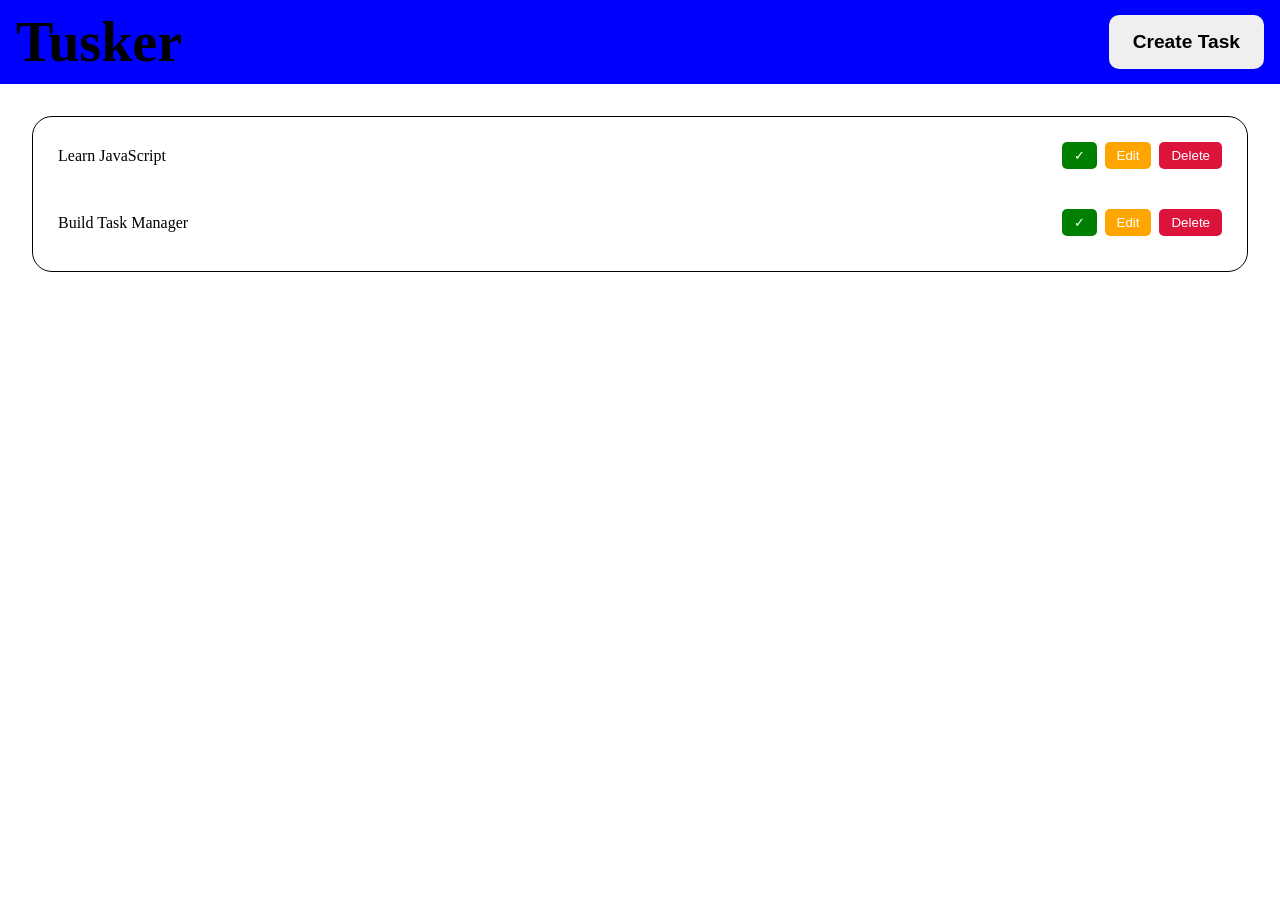
==== Task-Manager/index.html @ 5ee4e2ec "task manager" ====
<!DOCTYPE html>
<html lang="en">
<head>
    <meta charset="UTF-8">
    <meta name="viewport" content="width=device-width, initial-scale=1.0">
    <title>Task Manager</title>
    <link rel="stylesheet" href="src/styles/style.css">
</head>
<body>

    <nav>
        <h1>Tusker</h1>
        <button>Create Task</button>
    </nav>

    <main class="main-container">

        <ul class="tasks-list">

        <li class="task">
            <span>Learn JavaScript</span>

            <div class="actions">
                <button class="complete">✓</button>
                <button class="edit">Edit</button>
                <button class="delete">Delete</button>
            </div>
        </li>

        <li class="task">
            <span>Build Task Manager</span>

            <div class="actions">
                <button class="complete">✓</button>
                <button class="edit">Edit</button>
                <button class="delete">Delete</button>
            </div>
        </li>

        </ul>
        
    </main>


    <section  id="form-section">

        <div class="form">
            <form >
                <label for="task">Task Title </label>
                <input id="task" required type="text" placeholder="Enter your task title here">
                <select name="" id="">
                    <option value="Apple">Apple</option>
                    <option value="Mango">Mango</option>
                    <option value="Banana">Banana</option>
                </select>

                <div class="buttons">
                    <button id="form-back-button" class="back-button">Back</button>
                    <button  class="submit-button" type="submit">Add task</button>
                </div>
            </form>
        </div>

    </section>




    <script src="src/scripts/script.js"></script>
</body>
</html>
---- Task-Manager/src/styles/style.css ----
* {
  margin: 0;
  padding: 0;
  box-sizing: border-box;
}

html, body {
  width: 100%;
  height: 100%;
  font-family: Georgia, 'Times New Roman', Times, serif;
}

.display-none {
    display: none;
}

nav {
    background-color: blue;
    display: flex;
    justify-content: space-between;
    align-items: center;
    padding: 10px 1rem;

    button {
        border: none;
        cursor: pointer;
        padding: 1rem 1.5rem;
        border-radius: 10px;
        font-size: 1.2rem;
        font-weight: 600;
    }

    h1 {
        font-size: 3.5rem;
    }
}

#form-section {
    position: absolute;
    top: 0;
    left: 0;
    height: 100%;
    width: 100%;
    background-color: rgba(7, 7, 7, 0.341);
    backdrop-filter: blur(10px);

        display: none;
        justify-content: center;
        align-items: center;

    .form {

        background-color: rgb(0, 166, 255);

        padding: 3rem;
        border-radius: 20px;


        label {
            font-size: 1.6rem;
            font-weight: 600;
            cursor: pointer;
        }

        input {
            font-size: 1.4rem;
            padding: 7px 1rem;
            outline: none;
            border-radius: 20px;
            width: 30rem;
        }

        select {
            font-size: 1.4rem;
            outline: none;
            border-radius: 20px;
            padding: 5px 1rem;
            font-weight: 500;
            cursor: pointer;
        }

        .buttons {
            display: flex;
            justify-content: center;
            align-items: center;
            gap: 3rem;
            margin: 1rem 0;
        

        .submit-button , .back-button {
            display: block;
            font-size: 1.4rem;
            padding: 12px 2rem;
            border-radius: 20px;
            cursor: pointer;
            background-color: lime;
            border: none;
            transition: all 0.3s ease;
            font-weight: 500;

            &:hover {
                transform: scale(1.1);
            }
        }

        .back-button {
            background-color: red;
        }

    }

    }
}

main {
    padding: 2rem;
}

.tasks-list {
        list-style: none;
        border: 1px solid black;
        border-radius: 20px;
        padding: 10px;
        background-color: rgb(255, 255, 255);
    }

    .task {
        background: white;
        padding: 15px;
        margin-bottom: 10px;
        border-radius: 8px;
        display: flex;
        justify-content: space-between;
        align-items: center;
    }

    .actions {
        display: flex;
        gap: 8px;
    }

    button {
        border: none;
        padding: 6px 12px;
        border-radius: 5px;
        cursor: pointer;
    }

    .complete {
        background: green;
        color: white;
    }

    .edit {
        background: orange;
        color: white;
    }

    .delete {
        background: crimson;
        color: white;
    }
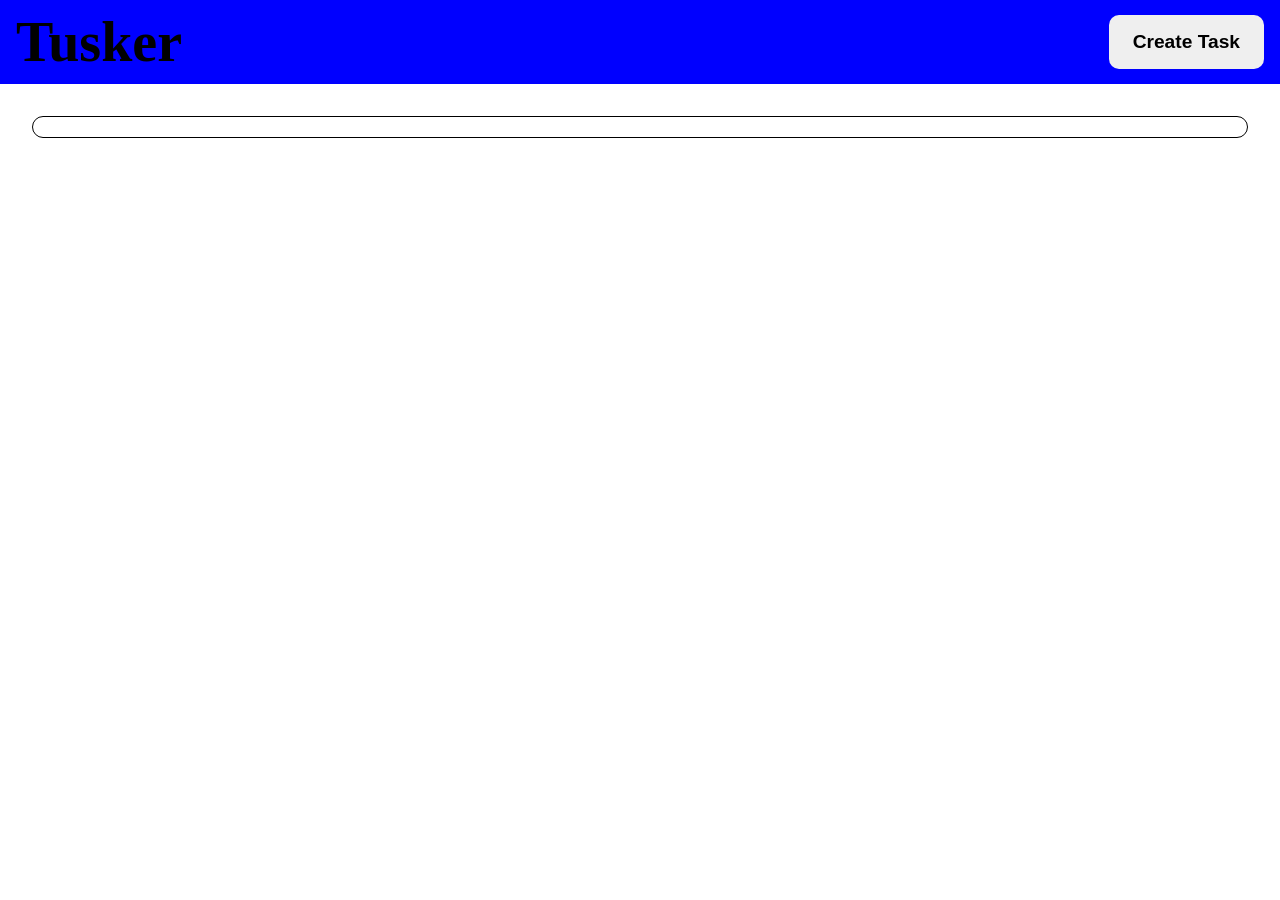
==== commit c55019ba: "delete and completed" ====
--- a/Task-Manager/index.html
+++ b/Task-Manager/index.html
@@ -17,8 +17,11 @@
 
         <ul class="tasks-list">
 
-        <li class="task">
-            <span>Learn JavaScript</span>
+        <!-- <li class="task">
+            <div class="task-info">
+                <span class="task-name">Learn JavaScript</span>
+                <button class="priority high-priority">High</button>
+            </div>
 
             <div class="actions">
                 <button class="complete">✓</button>
@@ -28,14 +31,17 @@
         </li>
 
         <li class="task">
-            <span>Build Task Manager</span>
+            <div class="task-info">
+                <span class="task-name">Build Task Manager</span>
+                <button class="priority medium-priority">Medium</button>
+            </div>
 
             <div class="actions">
                 <button class="complete">✓</button>
                 <button class="edit">Edit</button>
                 <button class="delete">Delete</button>
             </div>
-        </li>
+        </li> -->
 
         </ul>
         
@@ -49,9 +55,9 @@
                 <label for="task">Task Title </label>
                 <input id="task" required type="text" placeholder="Enter your task title here">
                 <select name="" id="">
-                    <option value="Apple">Apple</option>
-                    <option value="Mango">Mango</option>
-                    <option value="Banana">Banana</option>
+                    <option value="high">High</option>
+                    <option value="medium">Medium</option>
+                    <option value="low">Low</option>
                 </select>
 
                 <div class="buttons">
--- a/Task-Manager/src/styles/style.css
+++ b/Task-Manager/src/styles/style.css
@@ -124,7 +124,7 @@
         background-color: rgb(255, 255, 255);
     }
 
-    .task {
+   .task {
         background: white;
         padding: 15px;
         margin-bottom: 10px;
@@ -132,6 +132,37 @@
         display: flex;
         justify-content: space-between;
         align-items: center;
+    }
+
+    .task-info {
+        display: flex;
+        align-items: center;
+        gap: 10px;
+    }
+
+    .task-name {
+        font-size: 16px;
+        font-weight: 500;
+    }
+
+    .priority {
+        padding: 3px 8px;
+        font-size: 12px;
+        border: none;
+        border-radius: 12px;
+        cursor: default;
+    }
+
+    .high-priority {
+        background-color: red;
+    }
+
+    .medium-priority {
+        background-color: #ffd54f;
+    }
+
+    .low-priority {
+        background-color: green;
     }
 
     .actions {
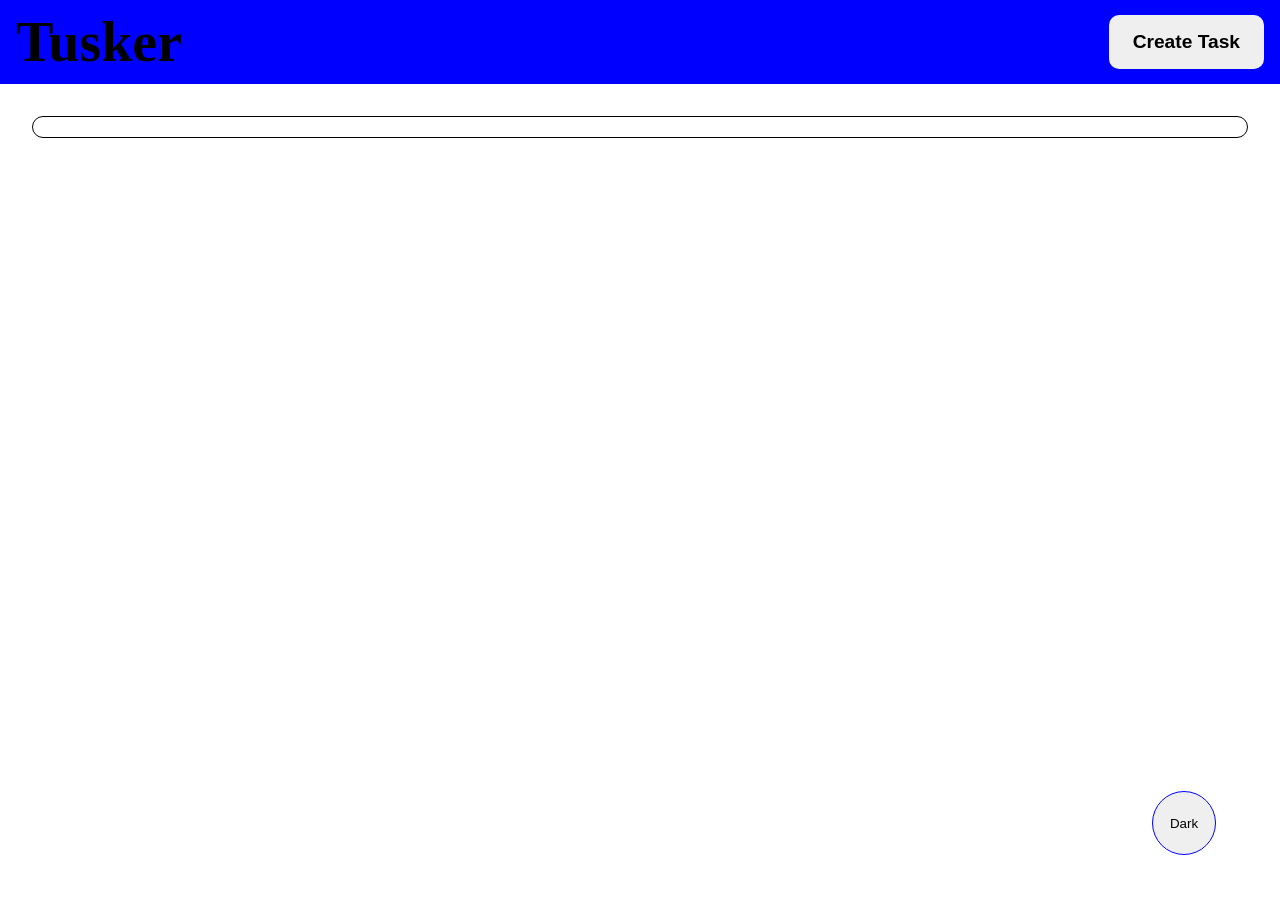
==== commit 23c09016: "transaction-manager-assignment" ====
--- a/Task-Manager/index.html
+++ b/Task-Manager/index.html
@@ -16,32 +16,6 @@
     <main class="main-container">
 
         <ul class="tasks-list">
-
-        <!-- <li class="task">
-            <div class="task-info">
-                <span class="task-name">Learn JavaScript</span>
-                <button class="priority high-priority">High</button>
-            </div>
-
-            <div class="actions">
-                <button class="complete">✓</button>
-                <button class="edit">Edit</button>
-                <button class="delete">Delete</button>
-            </div>
-        </li>
-
-        <li class="task">
-            <div class="task-info">
-                <span class="task-name">Build Task Manager</span>
-                <button class="priority medium-priority">Medium</button>
-            </div>
-
-            <div class="actions">
-                <button class="complete">✓</button>
-                <button class="edit">Edit</button>
-                <button class="delete">Delete</button>
-            </div>
-        </li> -->
 
         </ul>
         
@@ -70,6 +44,32 @@
     </section>
 
 
+    <section id="edit-form-section">
+
+        <div class="edit-form">
+            <form>
+                <label for="edit-task">Task Title </label>
+                <input id="edit-task" name="edit-task-input" required type="text" placeholder="Edit your task title here">
+                <select name="" id="edit-priority">
+                    <option value="high">High</option>
+                    <option value="medium">Medium</option>
+                    <option value="low">Low</option>
+                </select>
+
+                <div class="buttons">
+                    <button id="edit-form-back-button" class="back-button">Back</button>
+                    <button class="submit-button" type="submit">Update task</button>
+                </div>
+            </form>
+        </div>
+
+    </section>
+
+
+
+    <button id="theme-button">
+        Dark
+    </button>
 
 
     <script src="src/scripts/script.js"></script>
--- a/Task-Manager/src/styles/style.css
+++ b/Task-Manager/src/styles/style.css
@@ -13,6 +13,10 @@
 .display-none {
     display: none;
 }
+
+.line-through {
+    text-decoration: line-through;
+} 
 
 nav {
     background-color: blue;
@@ -112,6 +116,76 @@
     }
 }
 
+#edit-form-section {
+    position: absolute;
+    top: 0;
+    left: 0;
+    height: 100%;
+    width: 100%;
+    background-color: rgba(7, 7, 7, 0.341);
+    backdrop-filter: blur(10px);
+    display: none;
+    justify-content: center;
+    align-items: center;
+
+    .edit-form {
+        background-color: rgb(0, 166, 255);
+        padding: 3rem;
+        border-radius: 20px;
+
+        label {
+            font-size: 1.6rem;
+            font-weight: 600;
+            cursor: pointer;
+        }
+
+        input {
+            font-size: 1.4rem;
+            padding: 7px 1rem;
+            outline: none;
+            border-radius: 20px;
+            width: 30rem;
+        }
+
+        select {
+            font-size: 1.4rem;
+            outline: none;
+            border-radius: 20px;
+            padding: 5px 1rem;
+            font-weight: 500;
+            cursor: pointer;
+        }
+
+        .buttons {
+            display: flex;
+            justify-content: center;
+            align-items: center;
+            gap: 3rem;
+            margin: 1rem 0;
+
+            .submit-button , .back-button {
+                display: block;
+                font-size: 1.4rem;
+                padding: 12px 2rem;
+                border-radius: 20px;
+                cursor: pointer;
+                background-color: lime;
+                border: none;
+                transition: all 0.3s ease;
+                font-weight: 500;
+
+                &:hover {
+                    transform: scale(1.1);
+                }
+            }
+
+            .back-button {
+                background-color: red;
+            }
+        }
+    }
+}
+
 main {
     padding: 2rem;
 }
@@ -190,4 +264,17 @@
     .delete {
         background: crimson;
         color: white;
-    }+    }
+
+#theme-button {
+    position: fixed;
+    bottom: 5%;
+    right: 5%;
+
+    border-radius: 50%;
+    border: 1px solid blue;
+    padding: 1rem;
+    height: 4rem;
+    width: 4rem;
+    cursor: pointer;
+}
